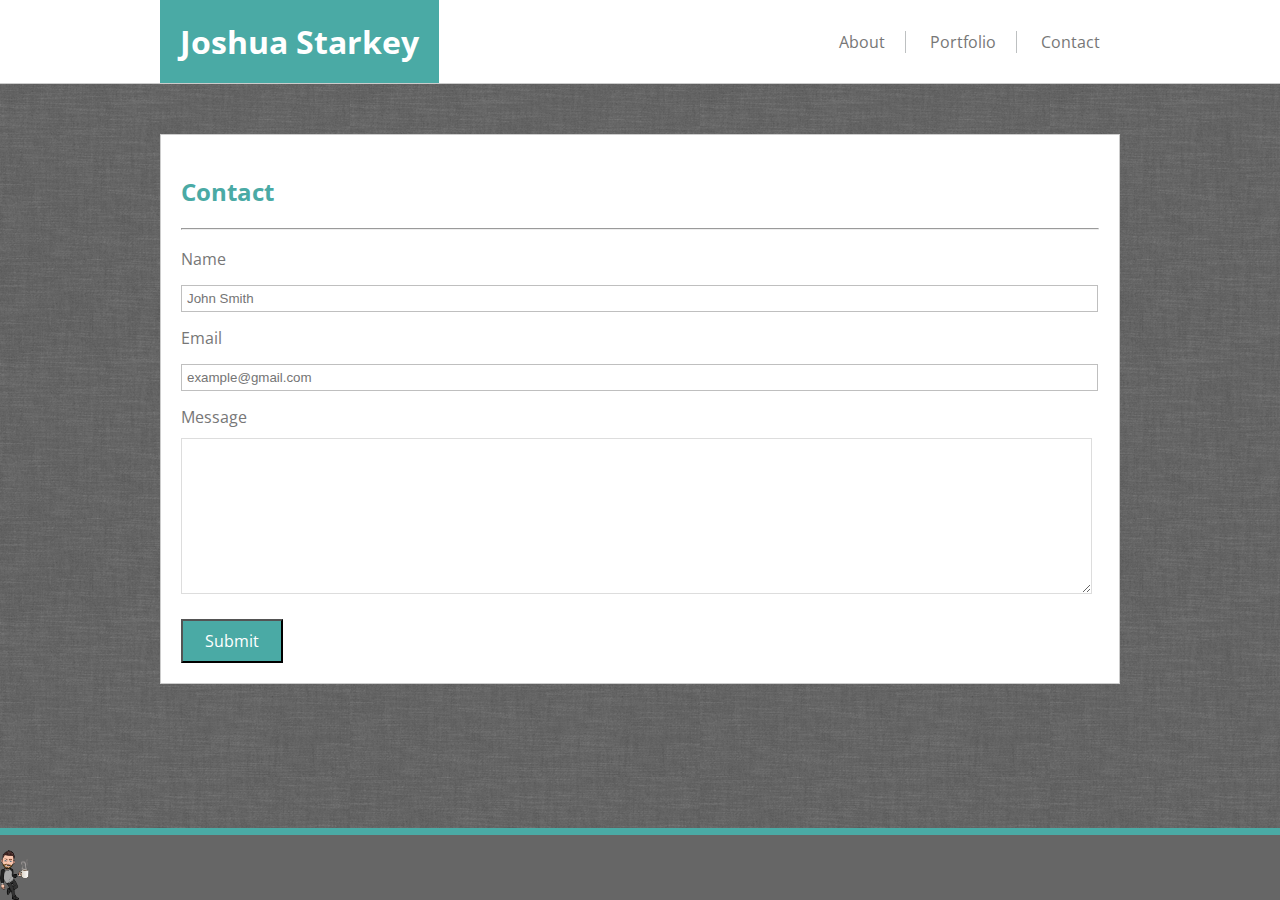
==== contact.html @ 3c545ff5 "moving my basic portfolio into this new responsive project. Media queries coming soon." ====
<!DOCTYPE html>
<html lang="en-us">

<head>
	<meta charset="UTF-8">
	<!-- Linking in the stylesheet -->
	<link rel="stylesheet" type="text/css" href="assets/css/style.css">
	<!-- Google font-stylesheet include -->
	<link href="https://fonts.googleapis.com/css?family=Open+Sans|Open+Sans+Condensed:300" rel="stylesheet">
	<!-- Font awesome include, used for social media icons in footer -->
	<link rel="stylesheet" href="https://use.fontawesome.com/releases/v5.3.1/css/all.css" integrity="sha384-mzrmE5qonljUremFsqc01SB46JvROS7bZs3IO2EmfFsd15uHvIt+Y8vEf7N7fWAU"
	 crossorigin="anonymous">

	 <title>Joshua D. Starkey</title>
</head>

<body>
	<div>
		<header>
			<div class="header-wrap">
				<div id="header-name">
					<h1>
						Joshua Starkey
					</h1>
				</div>
				<nav class="nav-wrap">
					<span class="nav-item sliver-divider">
						<a href="index.html">About</a>
					</span>
					<span class="nav-item sliver-divider">
						<a href="portfolio.html">Portfolio</a>
					</span>
					<span class="nav-item">
						<a href="contact.html">Contact</a>
					</span>
				</nav>
			</div>
		</header>
		<div class="content-wrap">
			<h2>Contact</h2>
			<hr>
			<form>
				<div>
					<label>Name</label>
					<input placeholder="John Smith">
				</div>
				<div>
					<label>Email</label>
					<input placeholder="example@gmail.com">
				</div>
				<div>
					<label>Message</label>
					<textarea>

                    </textarea>
				</div>
				<button type="submit">Submit</button>
			</form>
		</div>
	</div>
	<footer>
		<span class="easter-egg">
			<a href="https://instagram.com/thought.control" target="_blank">
				<img src="assets/images/coffeeChat.png">
			</a>
		</span>
		<span class="social-wrapper">
			<a href="https://twitter.com/boulderbrains" target="_blank">
				<i class="fab fa-twitter"></i>
			</a>
			<a href="https://github.com/boulderbrains" target="_blank">
				<i class="fab fa-github"></i>
			</a>
			<a href="https://instagram.com/boulderbrains" target="_blank">
				<i class="fab fa-instagram"></i>
			</a>
		</span>
	</footer>
</body>

</html>
---- assets/css/style.css ----
/* Universal css rules applied to all three pages */
body {
    margin: 0;
    background-image: url('../images/grey_wash_wall.png');
}

p {
    line-height: 1.5;
    color: #777777;
}

header {
    background: #ffffff;
    border-bottom: 1px solid #cccccc;
}

.header-wrap {
    width: 960px;
    margin: auto;
    display: table;
}

#header-name {
    width: fit-content;
    padding: 20px;
    background: #4aaaa5;
    display: table-cell;
    float: left;
}

.nav-wrap {
    vertical-align: middle;
    display: table-cell;
	text-align: right;
	font-family: 'Open Sans', sans-serif;
}

.nav-item {
    display: inline-block;
    padding: 0 20px;
    color: #777777;
}

.nav-item a {
    text-decoration: none;
    color: #777777;
}

.sliver-divider {
    border-right: 1px solid #BDC0C1;
}

.content-wrap {
    width: 960px;
    padding: 20px;
    min-height: 300px;
    background: #ffffff;
    border: 1px solid #cccccc;
	margin: 50px auto 150px auto;
    box-sizing: border-box;
    font-family: 'Open Sans Condensed', sans-serif;
}

h1 {
    color: #ffffff;
    margin: 0;
	font-family: 'Open Sans', sans-serif;
}

h2 {
    color: #4aaaa5;
    font-family: 'Open Sans Condensed', sans-serif;
}

/* Footer is anchors to the bottom of the page with (position: fixed; & bottom: 0;) 
just like asked in directions */
footer {
    background: #666666;
    text-align: center;
	width: 100%;
	position: fixed;
    bottom: 0;
    border-top: 7px solid #4aaaa5;
    color: #cccccc;
}

.easter-egg {
	background-image: url('../images/coffeeChat.png');
	float: left;
	left: -7px;
	bottom: -8px;
    position: relative;
}

/* Instead of adding in a hover effect, I removed cursor hover change in order to hide a
link in the footer as an easter egg */
.easter-egg a {
	cursor: auto;
}

.easter-egg img {
	height: 60px;
}

/* Using this line-height to center the social media icons in the footer */
.social-wrapper {
	line-height: 2.7;
}

.social-wrapper a {
	font-size: 24px;
	color: inherit;
	/* this works in safari */
	text-decoration: none;
	/* this works in chrome */
	text-decoration-line: none;
	padding: 0 10px;
}


/* Styles related only to the index.html file */
.personal-photo {
    width: 140px;
    height: 150px;
    margin: 10px;
    float: left;
}


/* Styles related only to the contact.html file */
label {
    color: #777777;
    padding: 10px 0;
    display: block;
}

input {
    padding: 5px;
    border: 1px solid #BFBFBF;
    margin: 5px 0;
    min-width: 905px;
}

textarea {
    min-width: 905px;
    min-height: 150px;
    border: 1px solid #dddddd;
}

button {
    padding: 9px 22px;
    background-color: #4aaaa5;
    color: #ffffff;
    font-size: 16px;
	margin-top: 20px;
	font-family: 'Open Sans Condensed', sans-serif;
}


/* Styles related only to the gallery.html file */
.flex-container {
    display: flex;
}

.flex-item {
    width: 250px;
    height: 250px;
    border: 1px solid #cccccc;
    display: inline-flex;
    flex-grow: 1;
    margin: 20px;
}

/* This link in included several times to ensure a new random
image is served from picsum. I could have used the same class for
all of these, but then the same image would be served and the page
doesn't look as good that way. */
.album1 {
    background-image: url('https://picsum.photos/250/251/?random');
}

.album2 {
    background-image: url('https://picsum.photos/250/250/?random');
}

.album3 {
    background-image: url('https://picsum.photos/249/250/?random');
}

.album4 {
    background-image: url('https://picsum.photos/251/250/?random');
}

.album5 {
    background-image: url('https://picsum.photos/250/249/?random');
}
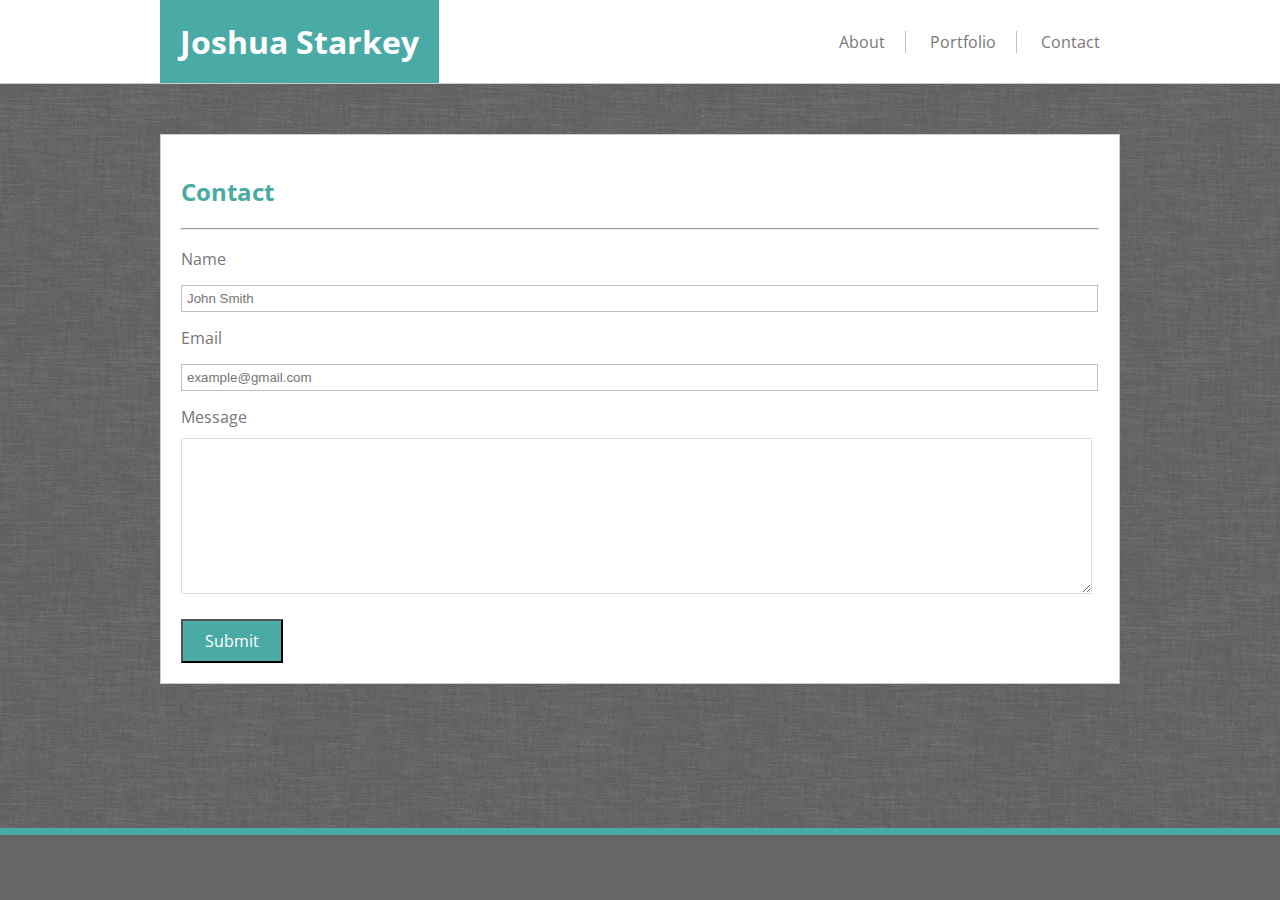
==== commit d69dd5f3: "index.html on small screens all set" ====
--- a/contact.html
+++ b/contact.html
@@ -10,6 +10,8 @@
 	<!-- Font awesome include, used for social media icons in footer -->
 	<link rel="stylesheet" href="https://use.fontawesome.com/releases/v5.3.1/css/all.css" integrity="sha384-mzrmE5qonljUremFsqc01SB46JvROS7bZs3IO2EmfFsd15uHvIt+Y8vEf7N7fWAU"
 	 crossorigin="anonymous">
+	<!-- Media query viewport include -->
+	<meta name="viewport" content="width=device-width">
 
 	 <title>Joshua D. Starkey</title>
 </head>
@@ -59,11 +61,6 @@
 		</div>
 	</div>
 	<footer>
-		<span class="easter-egg">
-			<a href="https://instagram.com/thought.control" target="_blank">
-				<img src="assets/images/coffeeChat.png">
-			</a>
-		</span>
 		<span class="social-wrapper">
 			<a href="https://twitter.com/boulderbrains" target="_blank">
 				<i class="fab fa-twitter"></i>
--- a/assets/css/style.css
+++ b/assets/css/style.css
@@ -84,24 +84,6 @@
     color: #cccccc;
 }
 
-.easter-egg {
-	background-image: url('../images/coffeeChat.png');
-	float: left;
-	left: -7px;
-	bottom: -8px;
-    position: relative;
-}
-
-/* Instead of adding in a hover effect, I removed cursor hover change in order to hide a
-link in the footer as an easter egg */
-.easter-egg a {
-	cursor: auto;
-}
-
-.easter-egg img {
-	height: 60px;
-}
-
 /* Using this line-height to center the social media icons in the footer */
 .social-wrapper {
 	line-height: 2.7;
@@ -122,8 +104,8 @@
 .personal-photo {
     width: 140px;
     height: 150px;
-    margin: 10px;
-    float: left;
+	margin: 10px;
+    /* float: left; */
 }
 
 
@@ -194,3 +176,50 @@
 .album5 {
     background-image: url('https://picsum.photos/250/249/?random');
 }
+
+/* Media queries to make the pages behave more responsively  */
+
+@media (max-width: 980px) {
+
+}
+
+@media (max-width: 768px) {
+
+}
+
+@media (max-width: 640px) {
+	header {
+		position: static;
+		border-bottom: none;
+	}
+
+	.header-wrap {
+		width: 100%;
+	}
+
+	#header-name {
+		width: 100%;
+		text-align: center;
+		padding: 20px 0;
+	}
+
+	.nav-wrap {
+		display: inline-block;
+		text-align: center;
+		width: 100%;
+		background-color: white;
+		padding: 20px 0;
+		border-bottom: 1px solid #cccccc;
+	}
+
+	.content-wrap {
+		width: 90%;
+	}
+
+	.personal-photo {
+		width: 280px;
+		height: 300px;
+		margin: 20px auto;
+		display: block;
+	}
+}